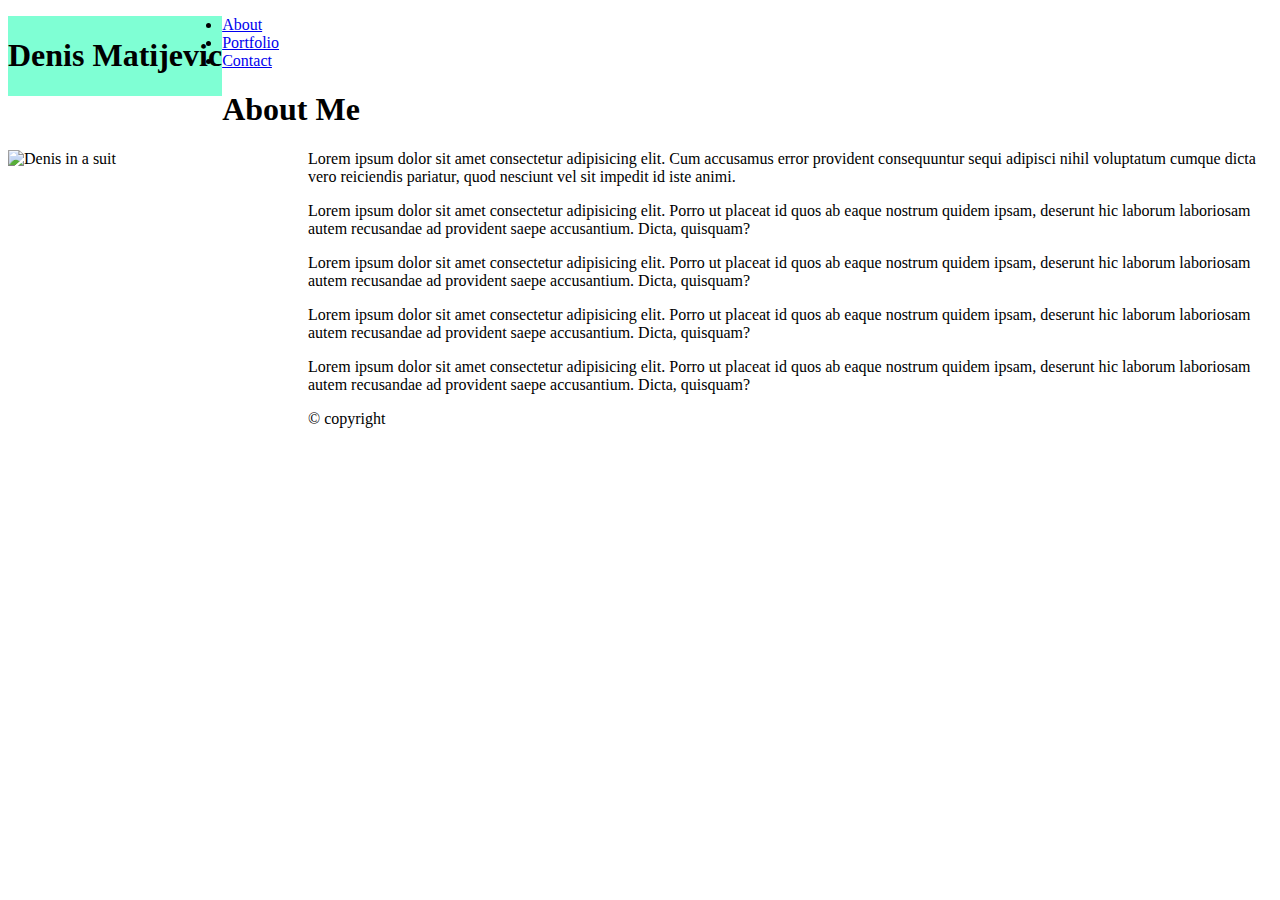
==== index.html @ e817dad2 "responsive portfolio test commit" ====
<!doctype html>
<html lang="en">
  <head>
    <title>Denis</title>
    <!-- Required meta tags -->
    <meta charset="utf-8">
    <meta name="viewport" content="width=device-width, initial-scale=1, shrink-to-fit=no">

    <!-- Bootstrap CSS -->
    <!-- <link rel="stylesheet" href="02-CSS-Bootstrap/02-Homework/main.css"> -->
    <link rel="stylesheet" href="https://stackpath.bootstrapcdn.com/bootstrap/4.5.0/css/bootstrap.min.css" integrity="sha384-9aIt2nRpC12Uk9gS9baDl411NQApFmC26EwAOH8WgZl5MYYxFfc+NcPb1dKGj7Sk" crossorigin="anonymous">  </head>
    <link rel="stylesheet" type="text/css" href="02-CSS-Bootstrap/02-Homework/main.css" />
    <body>
      
    <!-- Optional JavaScript -->
    <!-- jQuery first, then Popper.js, then Bootstrap JS -->
    <script src="https://code.jquery.com/jquery-3.3.1.slim.min.js" integrity="sha384-q8i/X+965DzO0rT7abK41JStQIAqVgRVzpbzo5smXKp4YfRvH+8abtTE1Pi6jizo" crossorigin="anonymous"></script>
    <script src="https://cdnjs.cloudflare.com/ajax/libs/popper.js/1.14.7/umd/popper.min.js" integrity="sha384-UO2eT0CpHqdSJQ6hJty5KVphtPhzWj9WO1clHTMGa3JDZwrnQq4sF86dIHNDz0W1" crossorigin="anonymous"></script>
    <script src="https://stackpath.bootstrapcdn.com/bootstrap/4.3.1/js/bootstrap.min.js" integrity="sha384-JjSmVgyd0p3pXB1rRibZUAYoIIy6OrQ6VrjIEaFf/nJGzIxFDsf4x0xIM+B07jRM" crossorigin="anonymous"></script>
    </head>
    <!-- Adding tab links and header-->
<header style="text-align: center; float: left; background-color: aquamarine">
  <h1>Denis Matijevic</h1>
</header>
  <nav class="navbar sticky-top navbar-light bg-light">
    <a class="navbar-brand" href="#"></a>
   <ul class="nav justify-content-center">
    <li class="nav-item">
      <a class="nav-link active" href="http://127.0.0.1:5500/02-CSS-Bootstrap/02-Homework/index.html">About</a>
    </li>
    <li class="nav-item">
      <a class="nav-link" href="http://127.0.0.1:5500/02-CSS-Bootstrap/02-Homework/portfolio.html">Portfolio</a>
    </li>
    <li class="nav-item">
      <a class="nav-link" href="http://127.0.0.1:5500/02-CSS-Bootstrap/02-Homework/contact.html">Contact</a>
    </li>
   </ul>
  </nav> 
<section>
<h1>About Me</h1>
<img src="https://scontent-den4-1.xx.fbcdn.net/v/t1.0-9/71206102_10220571866225640_8693436552145010688_n.jpg?_nc_cat=109&_nc_sid=09cbfe&_nc_ohc=7u5o5LOWjoMAX9nzAgC&_nc_ht=scontent-den4-1.xx&oh=6fb5cdab7b4759672732edc235c97b2e&oe=5EF99DA9" class="img-fluid" alt="Denis in a suit" style="float:left;width:300px;height:300px;">
<p>Lorem ipsum dolor sit amet consectetur adipisicing elit. Cum accusamus error provident consequuntur sequi adipisci nihil voluptatum cumque dicta vero reiciendis pariatur, quod nesciunt vel sit impedit id iste animi.</p>
<p>Lorem ipsum dolor sit amet consectetur adipisicing elit. Porro ut placeat id quos ab eaque nostrum quidem ipsam, deserunt hic laborum laboriosam autem recusandae ad provident saepe accusantium. Dicta, quisquam?</p>
<p>Lorem ipsum dolor sit amet consectetur adipisicing elit. Porro ut placeat id quos ab eaque nostrum quidem ipsam, deserunt hic laborum laboriosam autem recusandae ad provident saepe accusantium. Dicta, quisquam?</p>
<p>Lorem ipsum dolor sit amet consectetur adipisicing elit. Porro ut placeat id quos ab eaque nostrum quidem ipsam, deserunt hic laborum laboriosam autem recusandae ad provident saepe accusantium. Dicta, quisquam?</p>
<p>Lorem ipsum dolor sit amet consectetur adipisicing elit. Porro ut placeat id quos ab eaque nostrum quidem ipsam, deserunt hic laborum laboriosam autem recusandae ad provident saepe accusantium. Dicta, quisquam?</p>
</section>



<!-- <footer style="text-align: center; background-color: aquamarine;">
  <p>&copy; copyright</p>
</footer> -->

<div id="page-container">
  <div id="content-wrap">
    <!-- all other page content -->
  </div>
  <footer id="footer:">&copy; copyright</footer>
</div>

  </body>
</html>
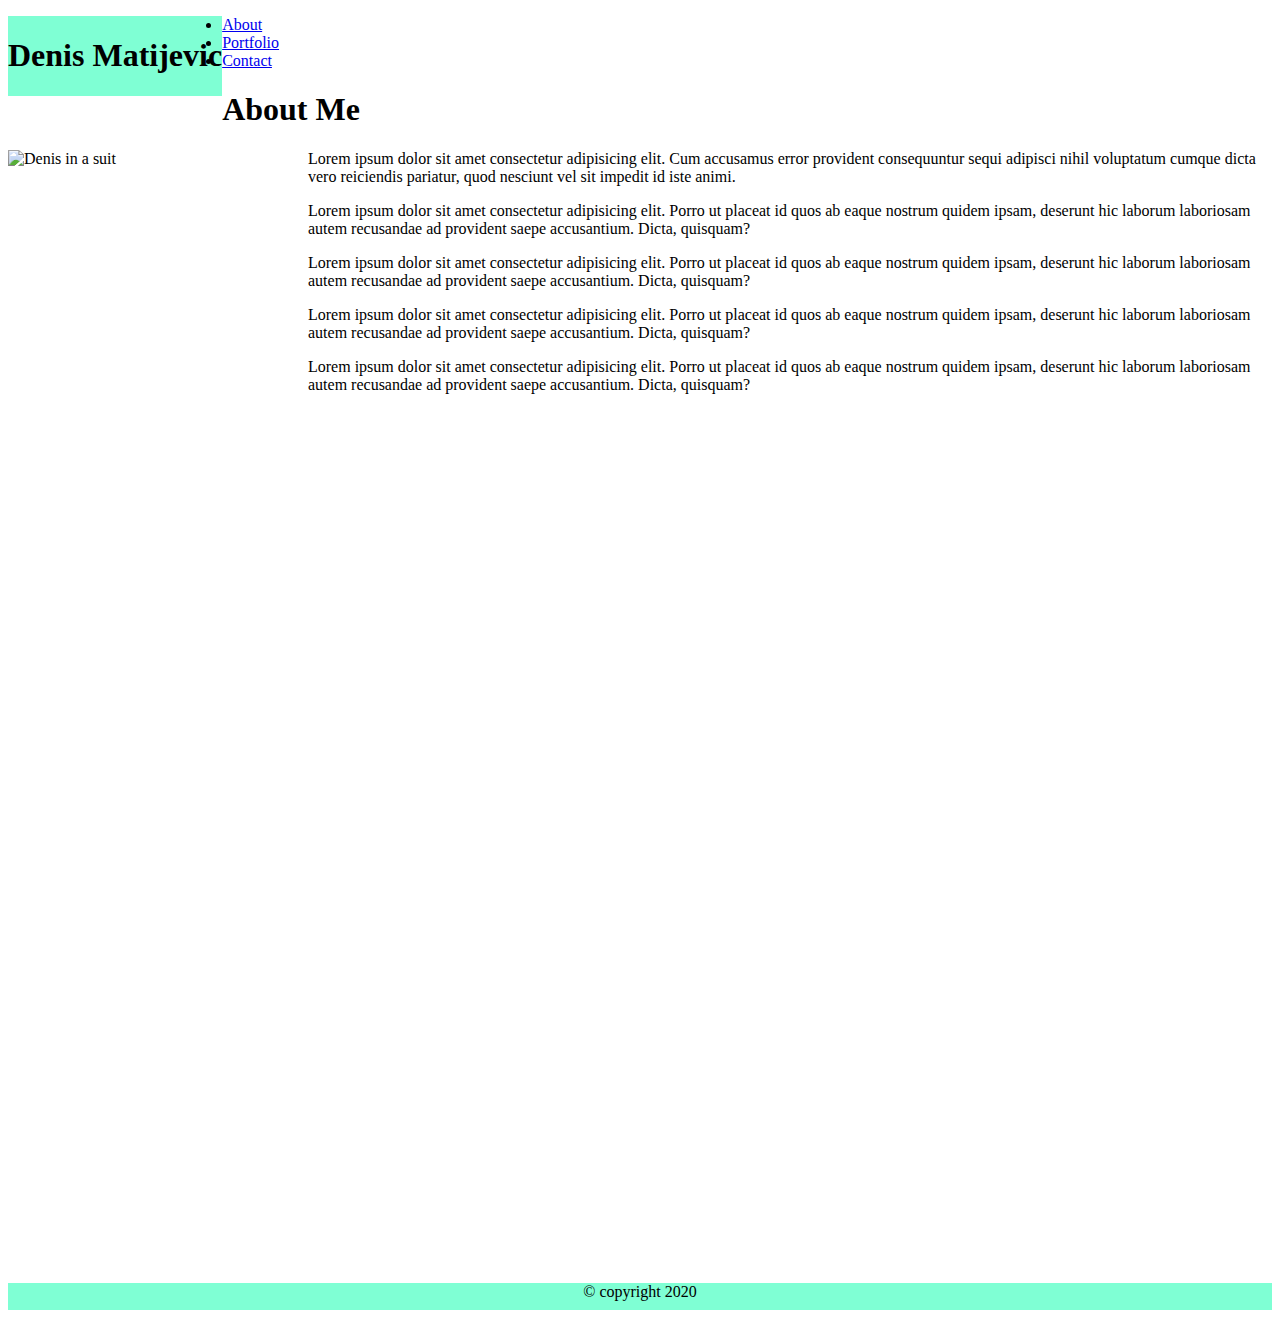
==== commit 2f47bc06: "updated footer element and css" ====
--- a/index.html
+++ b/index.html
@@ -9,7 +9,7 @@
     <!-- Bootstrap CSS -->
     <!-- <link rel="stylesheet" href="02-CSS-Bootstrap/02-Homework/main.css"> -->
     <link rel="stylesheet" href="https://stackpath.bootstrapcdn.com/bootstrap/4.5.0/css/bootstrap.min.css" integrity="sha384-9aIt2nRpC12Uk9gS9baDl411NQApFmC26EwAOH8WgZl5MYYxFfc+NcPb1dKGj7Sk" crossorigin="anonymous">  </head>
-    <link rel="stylesheet" type="text/css" href="02-CSS-Bootstrap/02-Homework/main.css" />
+    <link rel="stylesheet" type="text/css" href="main.css" />
     <body>
       
     <!-- Optional JavaScript -->
@@ -46,17 +46,11 @@
 <p>Lorem ipsum dolor sit amet consectetur adipisicing elit. Porro ut placeat id quos ab eaque nostrum quidem ipsam, deserunt hic laborum laboriosam autem recusandae ad provident saepe accusantium. Dicta, quisquam?</p>
 </section>
 
-
-
-<!-- <footer style="text-align: center; background-color: aquamarine;">
-  <p>&copy; copyright</p>
-</footer> -->
-
 <div id="page-container">
   <div id="content-wrap">
-    <!-- all other page content -->
+    <!-- footer element -->
   </div>
-  <footer id="footer:">&copy; copyright</footer>
+  <footer id="footer:">&copy; copyright 2020</footer>
 </div>
 
   </body>
--- a/main.css
+++ b/main.css
@@ -0,0 +1,17 @@
+  #page-container {
+    position: relative;
+    min-height: 100vh;
+  }
+  
+  #content-wrap {
+    padding-bottom: 2.5rem;    /* Footer height */
+  }
+  
+  footer {
+    text-align: center;
+    background-color: aquamarine;
+    position: absolute;
+    bottom: 0;
+    width: 100%;
+    height: 1.65rem;            /* Footer height */
+  }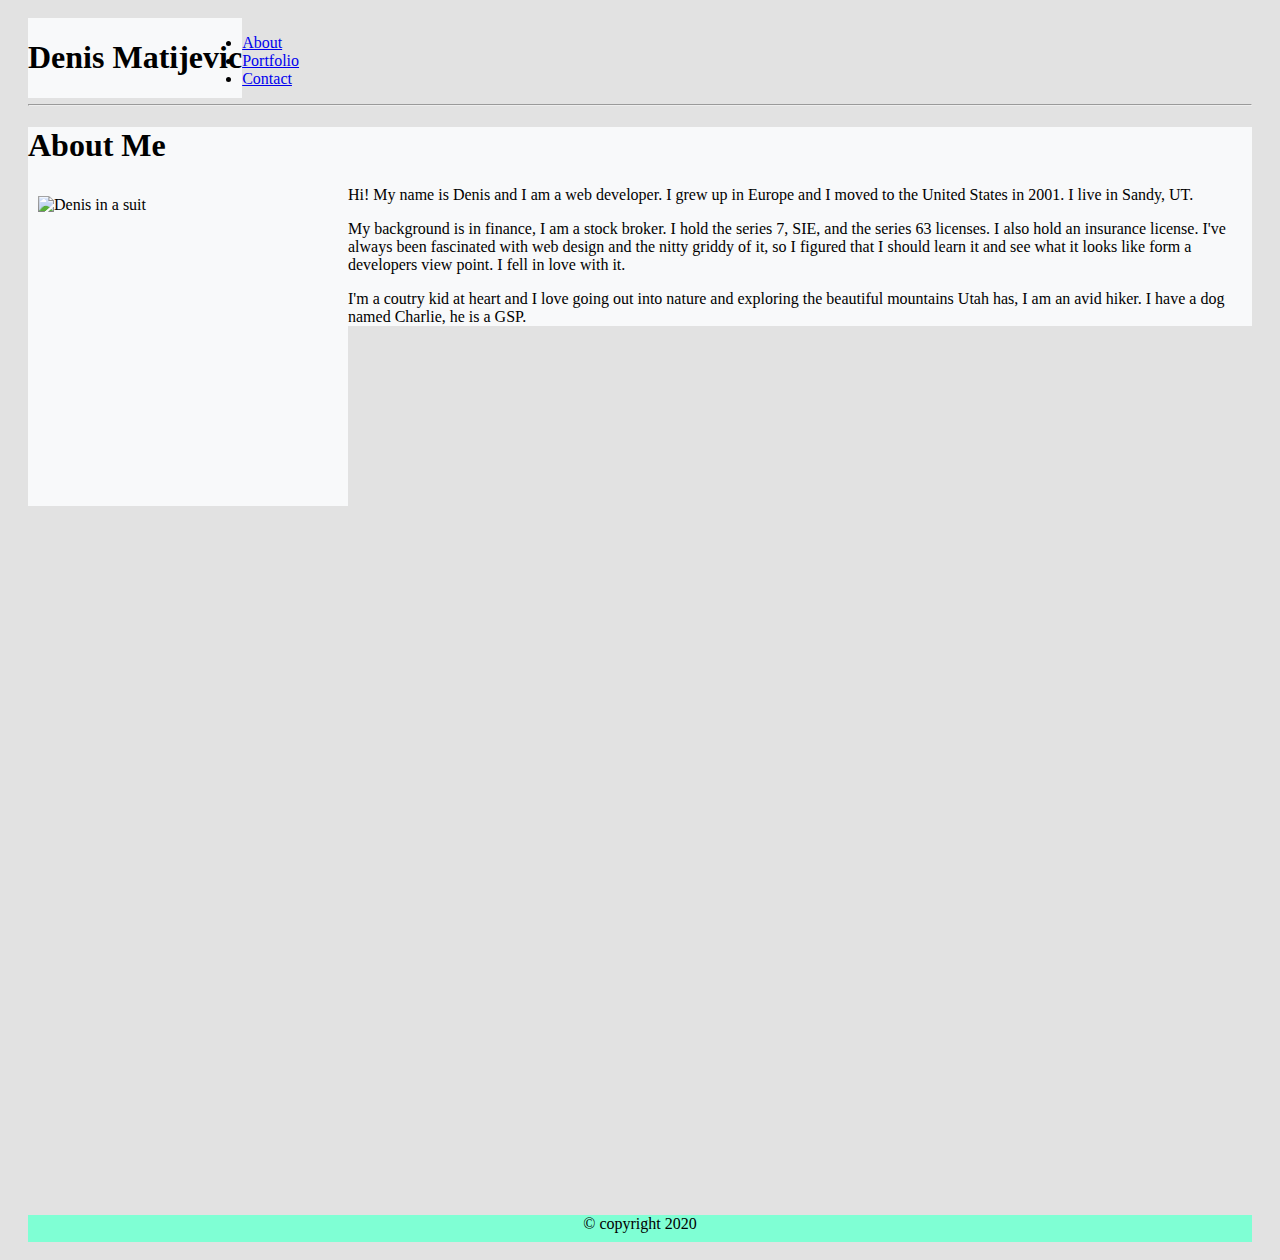
==== commit c5543f08: "added new links to my profile, additional styling as well" ====
--- a/index.html
+++ b/index.html
@@ -19,31 +19,32 @@
     <script src="https://stackpath.bootstrapcdn.com/bootstrap/4.3.1/js/bootstrap.min.js" integrity="sha384-JjSmVgyd0p3pXB1rRibZUAYoIIy6OrQ6VrjIEaFf/nJGzIxFDsf4x0xIM+B07jRM" crossorigin="anonymous"></script>
     </head>
     <!-- Adding tab links and header-->
-<header style="text-align: center; float: left; background-color: aquamarine">
+<header style="text-align: center; float: left; background-color: #f8f9fa">
   <h1>Denis Matijevic</h1>
 </header>
   <nav class="navbar sticky-top navbar-light bg-light">
     <a class="navbar-brand" href="#"></a>
    <ul class="nav justify-content-center">
     <li class="nav-item">
-      <a class="nav-link active" href="http://127.0.0.1:5500/02-CSS-Bootstrap/02-Homework/index.html">About</a>
+      <a class="nav-link active" href="http://127.0.0.1:5500/index.html">About</a>
     </li>
     <li class="nav-item">
-      <a class="nav-link" href="http://127.0.0.1:5500/02-CSS-Bootstrap/02-Homework/portfolio.html">Portfolio</a>
+      <a class="nav-link" href="http://127.0.0.1:5500/portfolio.html">Portfolio</a>
     </li>
     <li class="nav-item">
-      <a class="nav-link" href="http://127.0.0.1:5500/02-CSS-Bootstrap/02-Homework/contact.html">Contact</a>
+      <a class="nav-link" href="http://127.0.0.1:5500/contact.html">Contact</a>
     </li>
    </ul>
   </nav> 
+  <!-- hard line addition -->
+  <hr>
 <section>
+  <!-- about me section -->
 <h1>About Me</h1>
 <img src="https://scontent-den4-1.xx.fbcdn.net/v/t1.0-9/71206102_10220571866225640_8693436552145010688_n.jpg?_nc_cat=109&_nc_sid=09cbfe&_nc_ohc=7u5o5LOWjoMAX9nzAgC&_nc_ht=scontent-den4-1.xx&oh=6fb5cdab7b4759672732edc235c97b2e&oe=5EF99DA9" class="img-fluid" alt="Denis in a suit" style="float:left;width:300px;height:300px;">
-<p>Lorem ipsum dolor sit amet consectetur adipisicing elit. Cum accusamus error provident consequuntur sequi adipisci nihil voluptatum cumque dicta vero reiciendis pariatur, quod nesciunt vel sit impedit id iste animi.</p>
-<p>Lorem ipsum dolor sit amet consectetur adipisicing elit. Porro ut placeat id quos ab eaque nostrum quidem ipsam, deserunt hic laborum laboriosam autem recusandae ad provident saepe accusantium. Dicta, quisquam?</p>
-<p>Lorem ipsum dolor sit amet consectetur adipisicing elit. Porro ut placeat id quos ab eaque nostrum quidem ipsam, deserunt hic laborum laboriosam autem recusandae ad provident saepe accusantium. Dicta, quisquam?</p>
-<p>Lorem ipsum dolor sit amet consectetur adipisicing elit. Porro ut placeat id quos ab eaque nostrum quidem ipsam, deserunt hic laborum laboriosam autem recusandae ad provident saepe accusantium. Dicta, quisquam?</p>
-<p>Lorem ipsum dolor sit amet consectetur adipisicing elit. Porro ut placeat id quos ab eaque nostrum quidem ipsam, deserunt hic laborum laboriosam autem recusandae ad provident saepe accusantium. Dicta, quisquam?</p>
+<p>Hi! My name is Denis and I am a web developer. I grew up in Europe and I moved to the United States in 2001. I live in Sandy, UT.</p>
+<p>My background is in finance, I am a stock broker. I hold the series 7, SIE, and the series 63 licenses. I also hold an insurance license. I've always been fascinated with web design and the nitty griddy of it, so I figured that I should learn it and see what it looks like form a developers view point. I fell in love with it. </p>
+<p>I'm a coutry kid at heart and I love going out into nature and exploring the beautiful mountains Utah has, I am an avid hiker. I have a dog named Charlie, he is a GSP.</p>
 </section>
 
 <div id="page-container">
--- a/main.css
+++ b/main.css
@@ -1,3 +1,24 @@
+h1 {
+  font-family: 'Bad Script', cursive;
+}
+
+body {
+  padding-top: 10px;
+  padding-right: 20px;
+  padding-bottom: 10px;
+  padding-left: 20px;
+  background-color: rgb(226, 226, 226);
+}
+section {
+  background-color: #f8f9fa;
+
+}
+img {
+  background-color: #f8f9fa;
+  padding: 10px;
+}
+
+  
   #page-container {
     position: relative;
     min-height: 100vh;
@@ -14,4 +35,16 @@
     bottom: 0;
     width: 100%;
     height: 1.65rem;            /* Footer height */
+  }
+  form div {
+    padding-top: 10px;
+    padding-right: 20px;
+    padding-bottom: 10px;
+    padding-left: 20px;
+  }
+  #button {
+    padding-top: 10px;
+    padding-right: 20px;
+    padding-bottom: 10px;
+    padding-left: 0px;
   }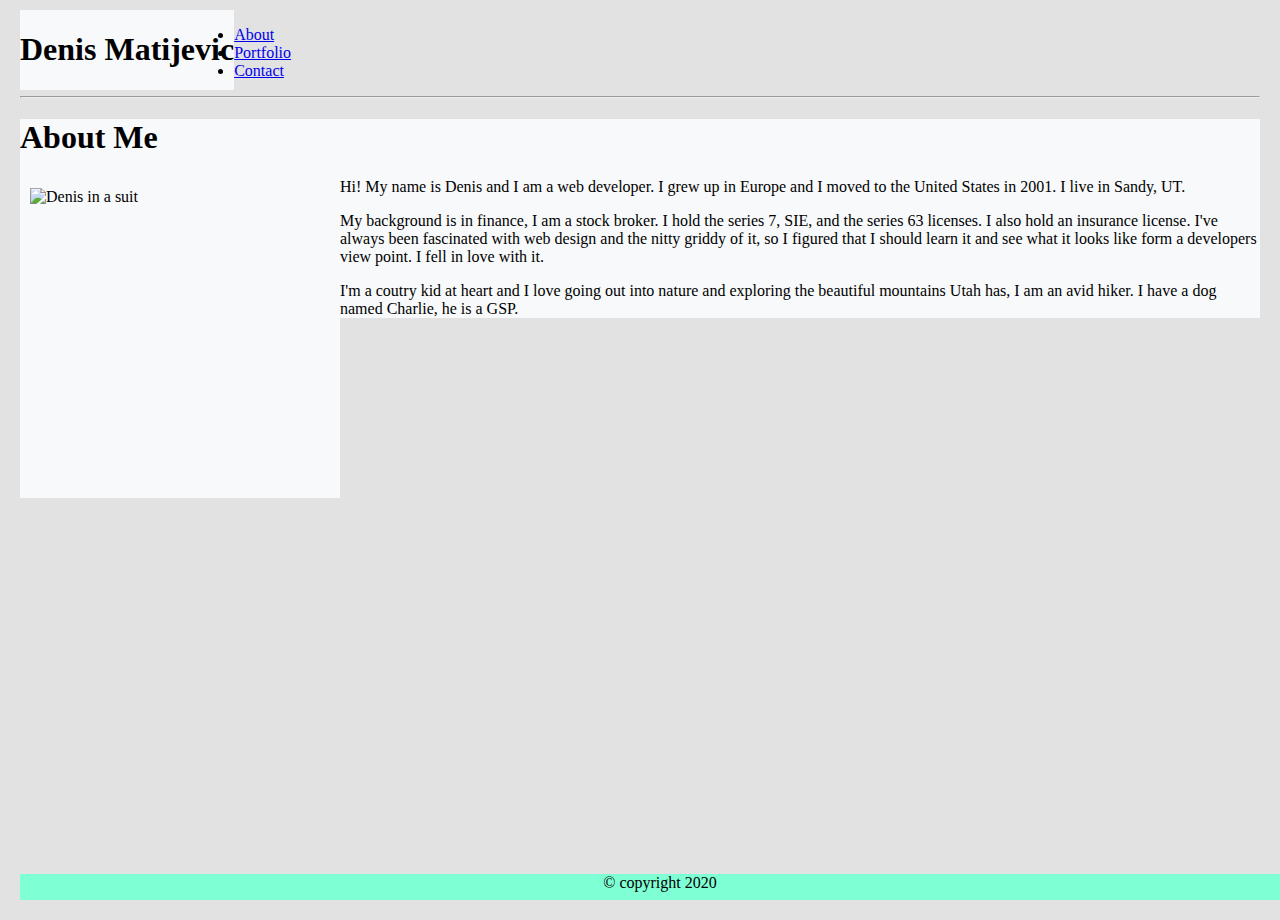
==== commit cc235bf6: "added styling" ====
--- a/index.html
+++ b/index.html
@@ -47,10 +47,9 @@
 <p>I'm a coutry kid at heart and I love going out into nature and exploring the beautiful mountains Utah has, I am an avid hiker. I have a dog named Charlie, he is a GSP.</p>
 </section>
 
-<div id="page-container">
-  <div id="content-wrap">
+<div class="wrapper">
     <!-- footer element -->
-  </div>
+  <div class="push"></div>
   <footer id="footer:">&copy; copyright 2020</footer>
 </div>
 
--- a/main.css
+++ b/main.css
@@ -1,5 +1,9 @@
 h1 {
   font-family: 'Bad Script', cursive;
+}
+html {
+  height: 100%;
+  margin: 0;
 }
 
 body {
@@ -8,6 +12,8 @@
   padding-bottom: 10px;
   padding-left: 20px;
   background-color: rgb(226, 226, 226);
+  height: 100%;
+  margin: 0;
 }
 section {
   background-color: #f8f9fa;
@@ -16,9 +22,22 @@
 img {
   background-color: #f8f9fa;
   padding: 10px;
-}
-
-  
+  }
+  .form-group {
+    padding: 0px, 5px, 0px, 5px;
+  }
+  form div {
+    padding-top: 10px;
+    padding-right: 20px;
+    padding-bottom: 10px;
+    padding-left: 20px;
+  }
+  #button {
+    padding-top: 10px;
+    padding-right: 20px;
+    padding-bottom: 10px;
+    padding-left: 0px;
+  }
   #page-container {
     position: relative;
     min-height: 100vh;
@@ -35,16 +54,3 @@
     bottom: 0;
     width: 100%;
     height: 1.65rem;            /* Footer height */
-  }
-  form div {
-    padding-top: 10px;
-    padding-right: 20px;
-    padding-bottom: 10px;
-    padding-left: 20px;
-  }
-  #button {
-    padding-top: 10px;
-    padding-right: 20px;
-    padding-bottom: 10px;
-    padding-left: 0px;
-  }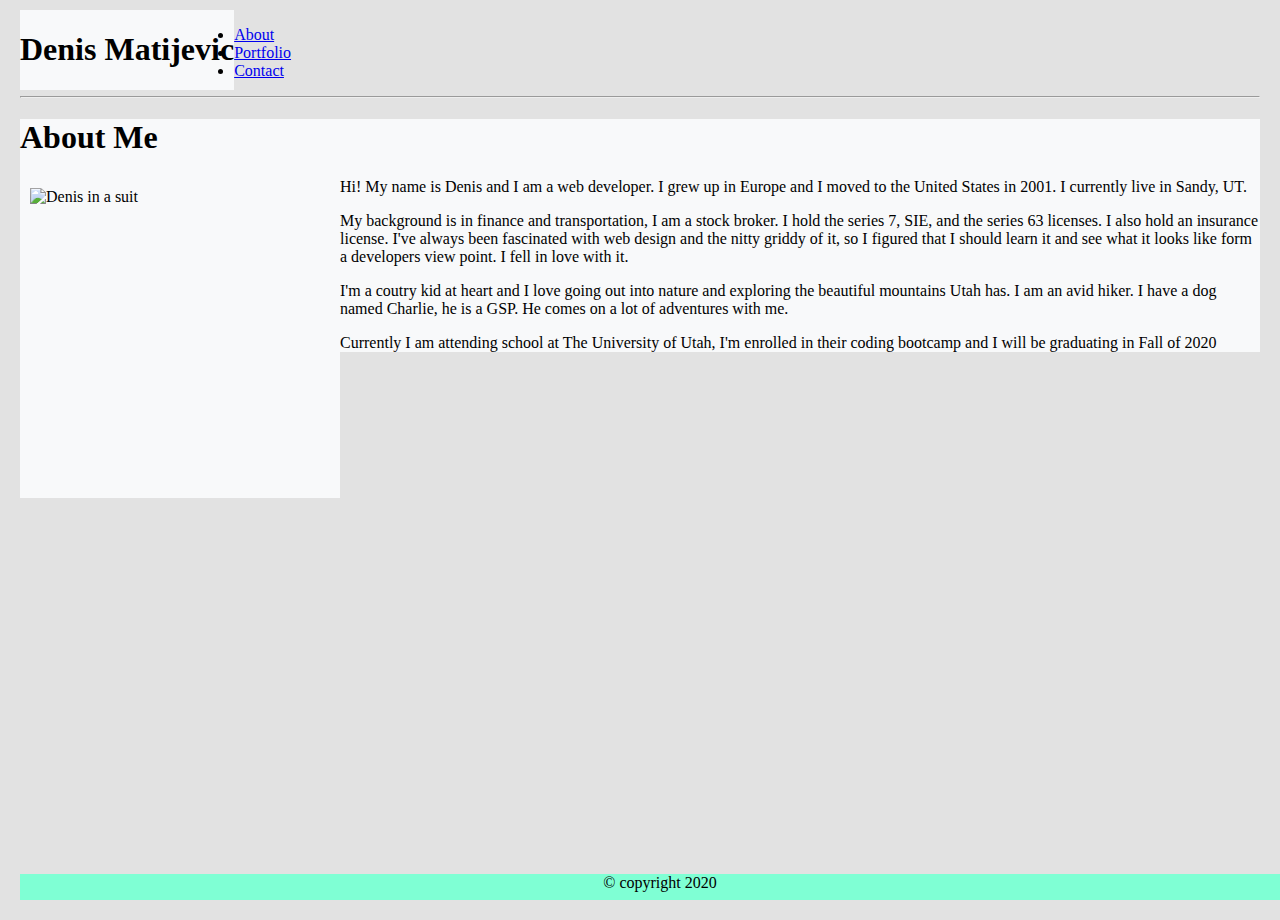
==== commit 87da22f7: "added more info to my about me" ====
--- a/index.html
+++ b/index.html
@@ -42,9 +42,10 @@
   <!-- about me section -->
 <h1>About Me</h1>
 <img src="https://scontent-den4-1.xx.fbcdn.net/v/t1.0-9/71206102_10220571866225640_8693436552145010688_n.jpg?_nc_cat=109&_nc_sid=09cbfe&_nc_ohc=7u5o5LOWjoMAX9nzAgC&_nc_ht=scontent-den4-1.xx&oh=6fb5cdab7b4759672732edc235c97b2e&oe=5EF99DA9" class="img-fluid" alt="Denis in a suit" style="float:left;width:300px;height:300px;">
-<p>Hi! My name is Denis and I am a web developer. I grew up in Europe and I moved to the United States in 2001. I live in Sandy, UT.</p>
-<p>My background is in finance, I am a stock broker. I hold the series 7, SIE, and the series 63 licenses. I also hold an insurance license. I've always been fascinated with web design and the nitty griddy of it, so I figured that I should learn it and see what it looks like form a developers view point. I fell in love with it. </p>
-<p>I'm a coutry kid at heart and I love going out into nature and exploring the beautiful mountains Utah has, I am an avid hiker. I have a dog named Charlie, he is a GSP.</p>
+<p>Hi! My name is Denis and I am a web developer. I grew up in Europe and I moved to the United States in 2001. I currently live in Sandy, UT.</p>
+<p>My background is in finance and transportation, I am a stock broker. I hold the series 7, SIE, and the series 63 licenses. I also hold an insurance license. I've always been fascinated with web design and the nitty griddy of it, so I figured that I should learn it and see what it looks like form a developers view point. I fell in love with it. </p>
+<p>I'm a coutry kid at heart and I love going out into nature and exploring the beautiful mountains Utah has. I am an avid hiker. I have a dog named Charlie, he is a GSP. He comes on a lot of adventures with me.</p>
+<p>Currently I am attending school at The University of Utah, I'm enrolled in their coding bootcamp and I will be graduating in Fall of 2020</p>
 </section>
 
 <div class="wrapper">
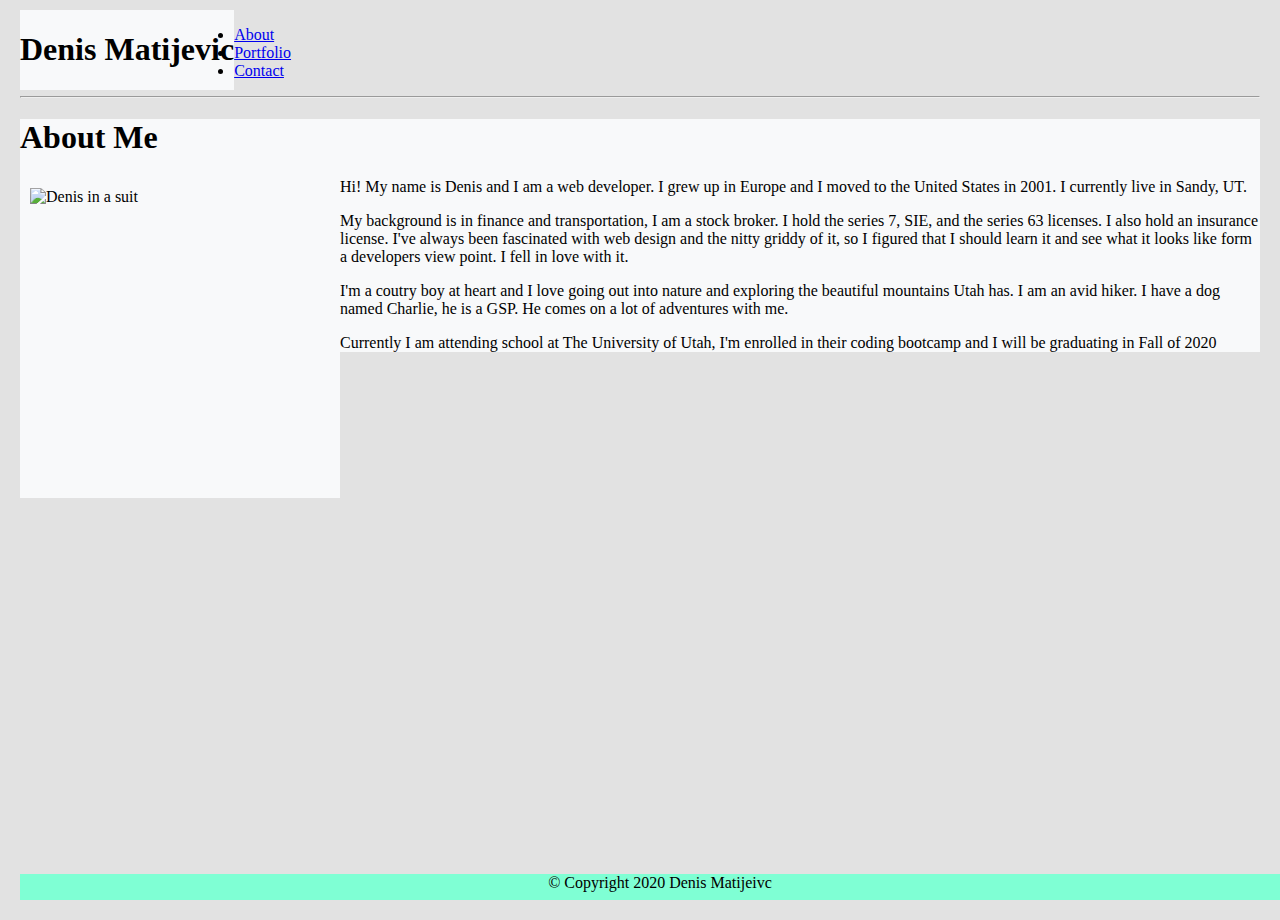
==== commit 093842c6: "revised about me and contact message box" ====
--- a/index.html
+++ b/index.html
@@ -44,14 +44,14 @@
 <img src="https://scontent-den4-1.xx.fbcdn.net/v/t1.0-9/71206102_10220571866225640_8693436552145010688_n.jpg?_nc_cat=109&_nc_sid=09cbfe&_nc_ohc=7u5o5LOWjoMAX9nzAgC&_nc_ht=scontent-den4-1.xx&oh=6fb5cdab7b4759672732edc235c97b2e&oe=5EF99DA9" class="img-fluid" alt="Denis in a suit" style="float:left;width:300px;height:300px;">
 <p>Hi! My name is Denis and I am a web developer. I grew up in Europe and I moved to the United States in 2001. I currently live in Sandy, UT.</p>
 <p>My background is in finance and transportation, I am a stock broker. I hold the series 7, SIE, and the series 63 licenses. I also hold an insurance license. I've always been fascinated with web design and the nitty griddy of it, so I figured that I should learn it and see what it looks like form a developers view point. I fell in love with it. </p>
-<p>I'm a coutry kid at heart and I love going out into nature and exploring the beautiful mountains Utah has. I am an avid hiker. I have a dog named Charlie, he is a GSP. He comes on a lot of adventures with me.</p>
+<p>I'm a coutry boy at heart and I love going out into nature and exploring the beautiful mountains Utah has. I am an avid hiker. I have a dog named Charlie, he is a GSP. He comes on a lot of adventures with me.</p>
 <p>Currently I am attending school at The University of Utah, I'm enrolled in their coding bootcamp and I will be graduating in Fall of 2020</p>
 </section>
 
 <div class="wrapper">
     <!-- footer element -->
   <div class="push"></div>
-  <footer id="footer:">&copy; copyright 2020</footer>
+  <footer id="footer:">&copy; Copyright 2020 Denis Matijeivc</footer>
 </div>
 
   </body>
--- a/main.css
+++ b/main.css
@@ -19,6 +19,7 @@
   background-color: #f8f9fa;
 
 }
+/* added padding to my image */
 img {
   background-color: #f8f9fa;
   padding: 10px;
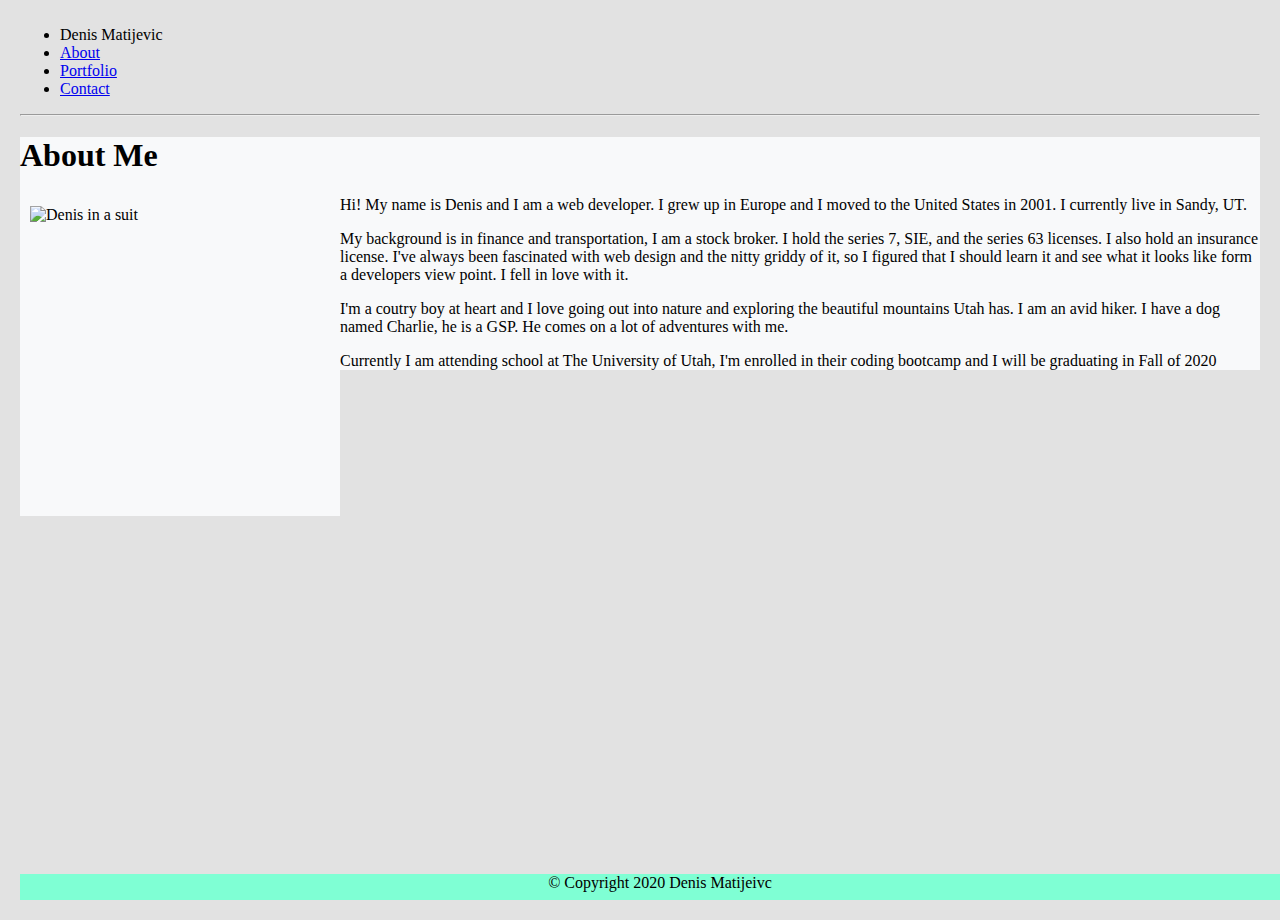
==== commit 9c9410e4: "updatading validated HTML" ====
--- a/index.html
+++ b/index.html
@@ -9,22 +9,20 @@
     <!-- Bootstrap CSS -->
     <!-- <link rel="stylesheet" href="02-CSS-Bootstrap/02-Homework/main.css"> -->
     <link rel="stylesheet" href="https://stackpath.bootstrapcdn.com/bootstrap/4.5.0/css/bootstrap.min.css" integrity="sha384-9aIt2nRpC12Uk9gS9baDl411NQApFmC26EwAOH8WgZl5MYYxFfc+NcPb1dKGj7Sk" crossorigin="anonymous">  </head>
-    <link rel="stylesheet" type="text/css" href="main.css" />
+    <link rel="stylesheet" href="main.css">
     <body>
       
     <!-- Optional JavaScript -->
     <!-- jQuery first, then Popper.js, then Bootstrap JS -->
-    <script src="https://code.jquery.com/jquery-3.3.1.slim.min.js" integrity="sha384-q8i/X+965DzO0rT7abK41JStQIAqVgRVzpbzo5smXKp4YfRvH+8abtTE1Pi6jizo" crossorigin="anonymous"></script>
-    <script src="https://cdnjs.cloudflare.com/ajax/libs/popper.js/1.14.7/umd/popper.min.js" integrity="sha384-UO2eT0CpHqdSJQ6hJty5KVphtPhzWj9WO1clHTMGa3JDZwrnQq4sF86dIHNDz0W1" crossorigin="anonymous"></script>
-    <script src="https://stackpath.bootstrapcdn.com/bootstrap/4.3.1/js/bootstrap.min.js" integrity="sha384-JjSmVgyd0p3pXB1rRibZUAYoIIy6OrQ6VrjIEaFf/nJGzIxFDsf4x0xIM+B07jRM" crossorigin="anonymous"></script>
-    </head>
+  </head>
     <!-- Adding tab links and header-->
-<header style="text-align: center; float: left; background-color: #f8f9fa">
-  <h1>Denis Matijevic</h1>
+<header style="float: left; background-color: #f8f9fa">
 </header>
   <nav class="navbar sticky-top navbar-light bg-light">
     <a class="navbar-brand" href="#"></a>
    <ul class="nav justify-content-center">
+    <li class="nav-item">
+    <a class="navbar-brand">Denis Matijevic</a>
     <li class="nav-item">
       <a class="nav-link active" href="http://127.0.0.1:5500/index.html">About</a>
     </li>
@@ -55,4 +53,7 @@
 </div>
 
   </body>
+  <script src="https://code.jquery.com/jquery-3.3.1.slim.min.js" integrity="sha384-q8i/X+965DzO0rT7abK41JStQIAqVgRVzpbzo5smXKp4YfRvH+8abtTE1Pi6jizo" crossorigin="anonymous"></script>
+    <script src="https://cdnjs.cloudflare.com/ajax/libs/popper.js/1.14.7/umd/popper.min.js" integrity="sha384-UO2eT0CpHqdSJQ6hJty5KVphtPhzWj9WO1clHTMGa3JDZwrnQq4sF86dIHNDz0W1" crossorigin="anonymous"></script>
+    <script src="https://stackpath.bootstrapcdn.com/bootstrap/4.3.1/js/bootstrap.min.js" integrity="sha384-JjSmVgyd0p3pXB1rRibZUAYoIIy6OrQ6VrjIEaFf/nJGzIxFDsf4x0xIM+B07jRM" crossorigin="anonymous"></script>
 </html>--- a/main.css
+++ b/main.css
@@ -1,4 +1,4 @@
-h1 {
+h1, nav {
   font-family: 'Bad Script', cursive;
 }
 html {
@@ -12,17 +12,23 @@
   padding-bottom: 10px;
   padding-left: 20px;
   background-color: rgb(226, 226, 226);
-  height: 100%;
+  min-height: 100%;
   margin: 0;
 }
 section {
   background-color: #f8f9fa;
-
+}
+#portfolio {
+  float: left;
+  position: relative;
+  /* margin-top: 40%; */
 }
 /* added padding to my image */
 img {
   background-color: #f8f9fa;
   padding: 10px;
+  height: 300px;
+  width: 300px;
   }
   .form-group {
     padding: 0px, 5px, 0px, 5px;
@@ -51,7 +57,8 @@
   footer {
     text-align: center;
     background-color: aquamarine;
-    position: absolute;
+    position: fixed;
     bottom: 0;
     width: 100%;
     height: 1.65rem;            /* Footer height */
+  }